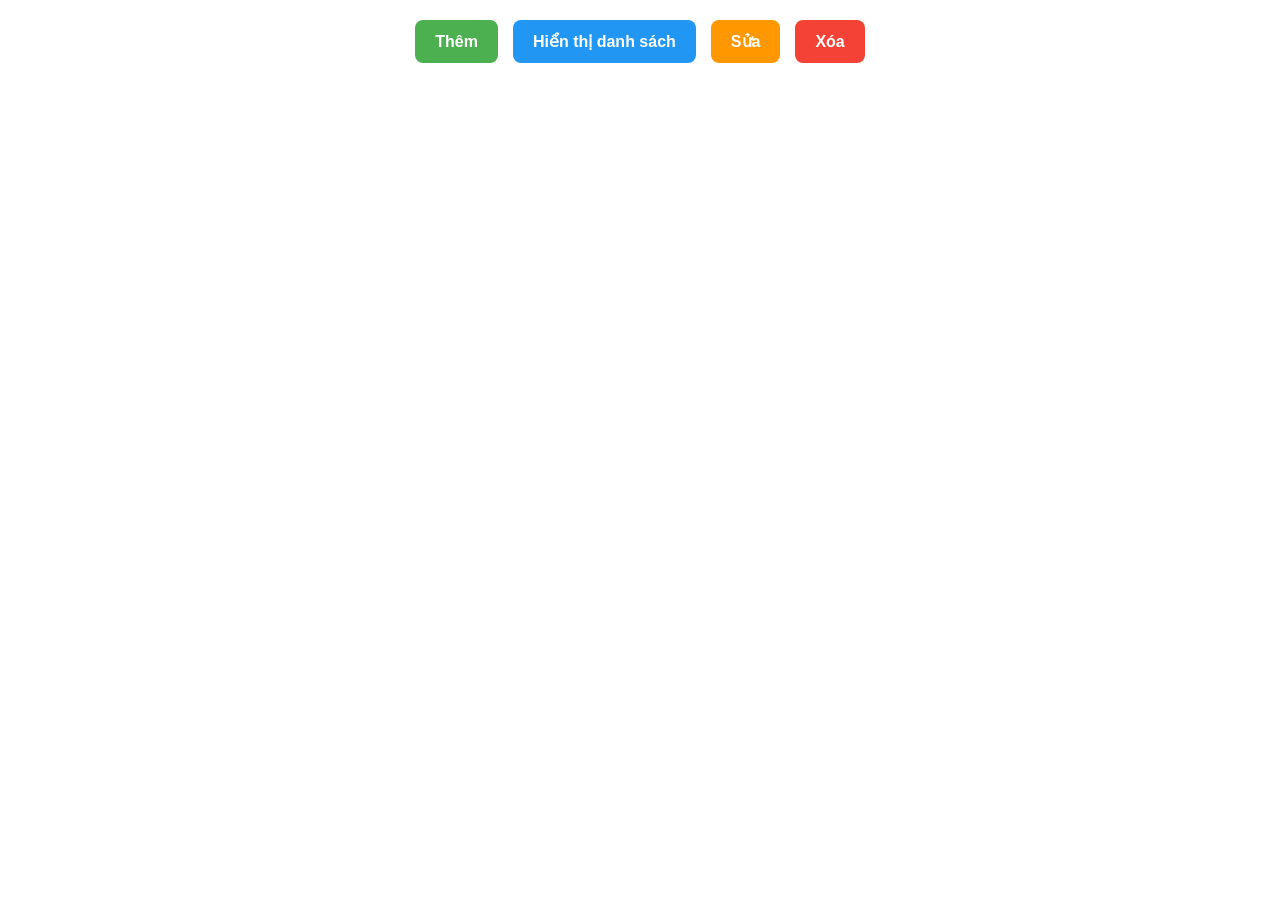
==== MyProject/web/employeemanager.html @ 5adc672c "cần chỉnh lại productionplan" ====
<!DOCTYPE html>
<!--
Click nbfs://nbhost/SystemFileSystem/Templates/Licenses/license-default.txt to change this license
Click nbfs://nbhost/SystemFileSystem/Templates/JSP_Servlet/Html.html to edit this template
-->
<html>
    <head>
        <title>TODO supply a title</title>
        <meta charset="UTF-8">
        <meta name="viewport" content="width=device-width, initial-scale=1.0">
        <link rel="stylesheet" href="style1.css"/>
    </head>
    <body>
        <div class="button-container">
            <button class="action-button create">Thêm</button>
            <button class="action-button display">Hiển thị danh sách</button>
            <button class="action-button edit">Sửa</button>
            <button class="action-button delete">Xóa</button>
        </div>

    </body>
</html>
---- MyProject/web/style1.css ----
/*
Click nbfs://nbhost/SystemFileSystem/Templates/Licenses/license-default.txt to change this license
Click nbfs://nbhost/SystemFileSystem/Templates/JSP_Servlet/CascadeStyleSheet.css to edit this template
*/
/* 
    Created on : Nov 1, 2024, 12:11:36 AM
    Author     : ADMIN
*/

/* Container styling */
.button-container {
    display: flex;
    gap: 15px;
    justify-content: center;
    margin-top: 20px;
}

/* Button styling */
.action-button {
    padding: 12px 20px;
    font-size: 16px;
    font-weight: bold;
    color: white;
    border: none;
    border-radius: 8px;
    cursor: pointer;
    transition: transform 0.2s ease, box-shadow 0.2s ease;
}

/* Different colors for each button */
.create {
    background-color: #4CAF50;
}

.display {
    background-color: #2196F3;
}

.edit {
    background-color: #FF9800;
}

.delete {
    background-color: #F44336;
}

/* Hover and focus effects */
.action-button:hover, .action-button:focus {
    transform: scale(1.05);
    box-shadow: 0 4px 10px rgba(0, 0, 0, 0.2);
}
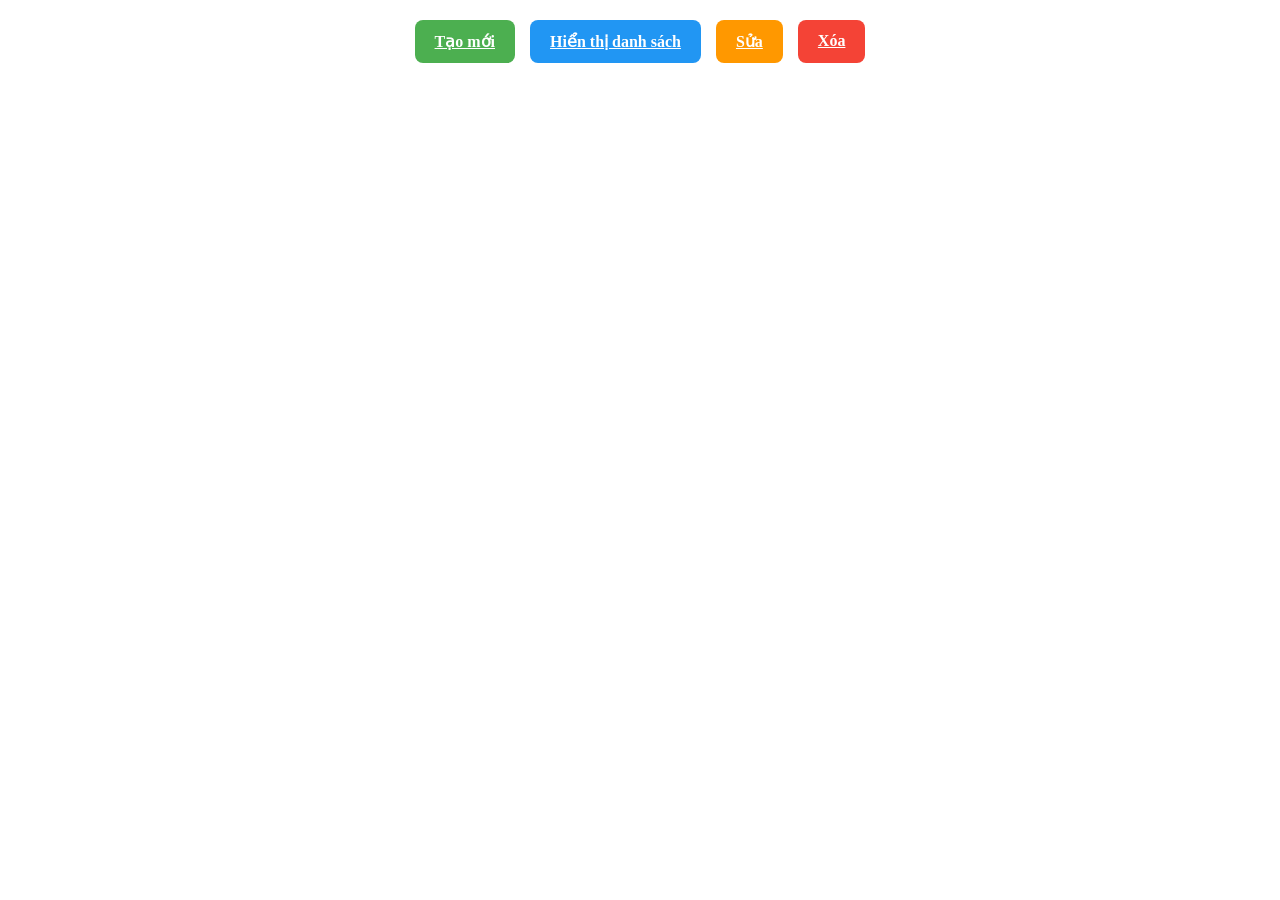
==== commit a0fe0660: "employee" ====
--- a/MyProject/web/employeemanager.html
+++ b/MyProject/web/employeemanager.html
@@ -12,10 +12,10 @@
     </head>
     <body>
         <div class="button-container">
-            <button class="action-button create">Thêm</button>
-            <button class="action-button display">Hiển thị danh sách</button>
-            <button class="action-button edit">Sửa</button>
-            <button class="action-button delete">Xóa</button>
+            <a href="employeemanager/addemployee" class="action-button create">Tạo mới</a>
+            <a href="employeemanager/employeelist" class="action-button display">Hiển thị danh sách</a>
+            <a href="employeemanager/editemployee" class="action-button edit">Sửa</a>
+            <a href="employeemanager/deleteemployee" class="action-button delete">Xóa</a>
         </div>
 
     </body>
